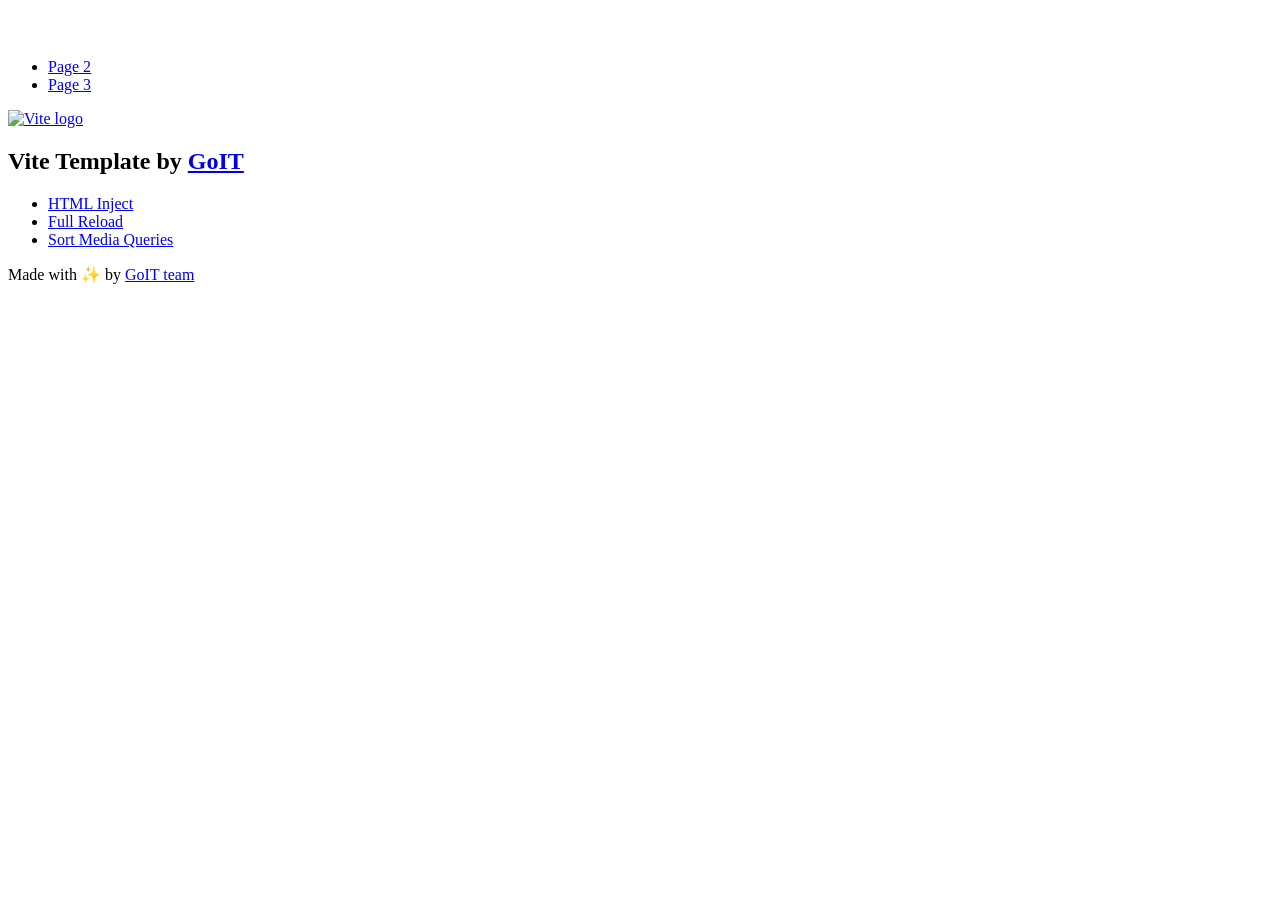
==== index.html @ 236489c5 "Deploying to gh-pages from @ krava99/goit-js-hw-12@3152dde5c42fee6bb3957f7f3180c5e39a9058da 🚀" ====
<!DOCTYPE html>
<html lang="en">
  <head>
    <meta charset="UTF-8" />
    <link rel="icon" type="image/svg+xml" href="/goit-js-hw-12/favicon.svg" />
    <meta name="viewport" content="width=device-width, initial-scale=1.0" />
    <title>Vanilla App Template</title>
    <script type="module" crossorigin src="/goit-js-hw-12/index.js"></script>
    <link rel="stylesheet" crossorigin href="/goit-js-hw-12/assets/styles-DvPDDfy5.css">
  </head>
  <body>
    <header class="header">
  <div class="container">
    <nav class="nav">
      <a class="nav-logo" href="./index.html" aria-label="Site logo">
        <svg class="nav-logo-icon" width="100" height="30">
          <use href="/goit-js-hw-12/assets/sprite-E8vg0sBb.svg#logo"></use>
        </svg>
      </a>
      <ul class="nav-list">
        <li class="nav-item">
          <a class="nav-link {=$highlight-act}" href="./page-2.html">Page 2</a>
        </li>
        <li class="nav-item">
          <a class="nav-link {=$highlight-curr}" href="./page-3.html">Page 3</a>
        </li>
      </ul>
    </nav>
  </div>
</header>


    <main>
      <!-- Loads the specified .html file -->
      <section class="vite-promo">
  <div class="container">
    <div class="vite-promo-thumb">
      <a
        class="vite-promo-link"
        href="https://vitejs.dev/"
        target="_blank"
        rel="noopener noreferrer"
        aria-label="Link to Vite official website"
        title="Vite.js  build tool"
      >
        <!-- Path to images as from index.html file -->
        <img
          class="pic"
          src="/goit-js-hw-12/assets/vite-logo-9o_aqrTe.png"
          alt="Vite logo"
          width="640"
          height="640"
        />
      </a>
    </div>
    <h1 class="main-title">
      <span class="main-title-gradient">Vite</span>
      Template by
      <a
        class="main-title-link"
        href="https://github.com/goitacademy/vanilla-app-template"
        target="_blank"
        rel="noopener noreferrer"
      >
        GoIT
      </a>
    </h1>
  </div>
</section>

      <article class="badges">
  <div class="container">
    <ul class="badges-list">
      <li class="badges-item">
        <a
          class="badges-link"
          href="https://www.npmjs.com/package/vite-plugin-html-inject"
          target="_blank"
          rel="noopener noreferrer"
        >
          HTML Inject
        </a>
      </li>
      <li class="badges-item">
        <a
          class="badges-link"
          href="https://www.npmjs.com/package/vite-plugin-full-reload"
          target="_blank"
          rel="noopener noreferrer"
        >
          Full Reload
        </a>
      </li>
      <li class="badges-item">
        <a
          class="badges-link"
          href="https://www.npmjs.com/package/postcss-sort-media-queries"
          target="_blank"
          rel="noopener noreferrer"
        >
          Sort Media Queries
        </a>
      </li>
    </ul>
  </div>
</article>

    </main>

    <footer class="footer">
  <div class="container">
    <p class="footer-desc">
      Made with ✨ by
      <a
        class="footer-link"
        href="https://goit.global/ua/"
        target="_blank"
        rel="noopener noreferrer"
      >
        GoIT team
      </a>
    </p>
  </div>
</footer>


  </body>
</html>
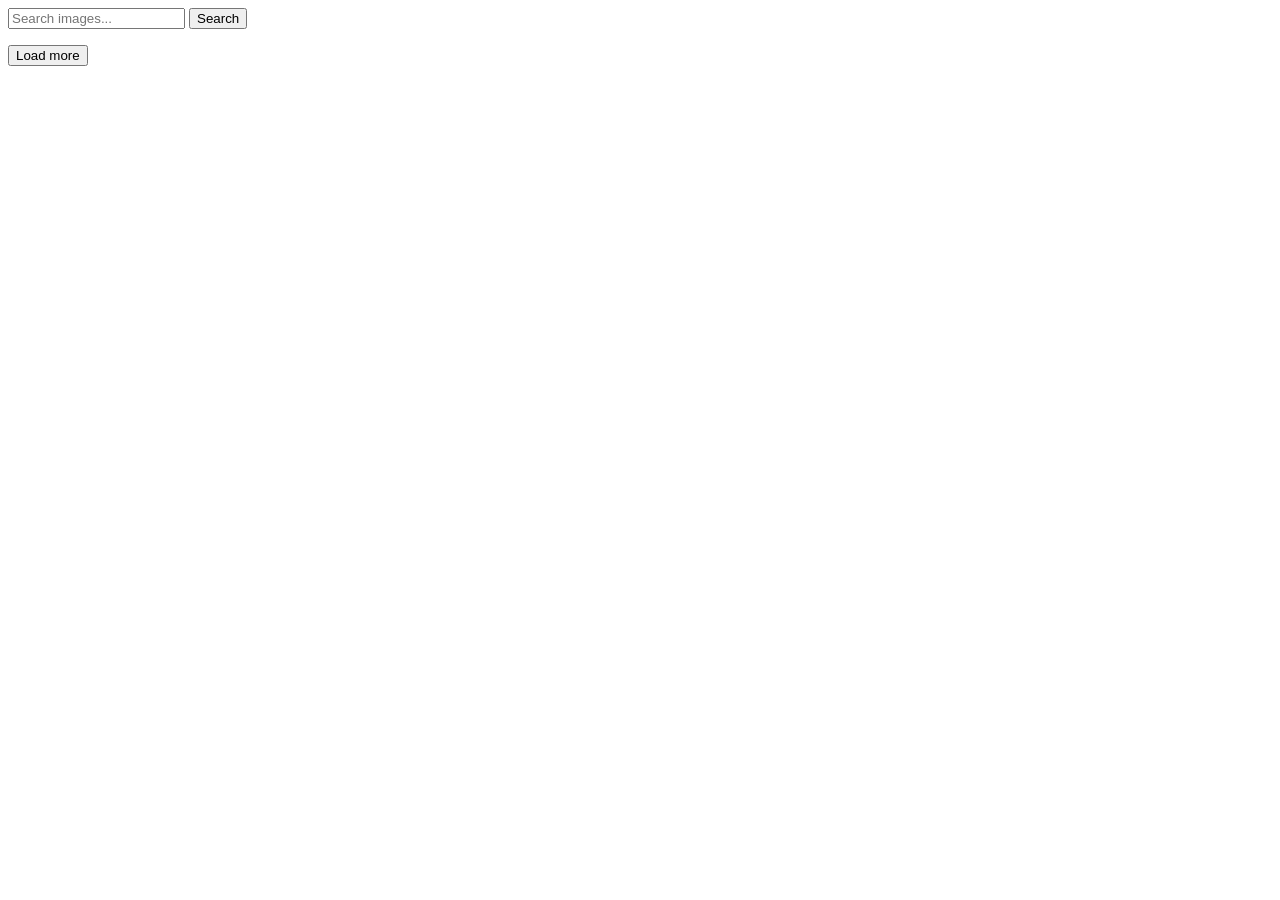
==== commit 8c4fef9c: "Deploying to gh-pages from @ krava99/goit-js-hw-12@48cf1048d7024f9b57e138435c7c3406e733a2bc 🚀" ====
--- a/index.html
+++ b/index.html
@@ -2,127 +2,28 @@
 <html lang="en">
   <head>
     <meta charset="UTF-8" />
-    <link rel="icon" type="image/svg+xml" href="/goit-js-hw-12/favicon.svg" />
+    <link rel="icon" type="image/svg+xml" href="/goit-js-hw-11/favicon.svg" />
     <meta name="viewport" content="width=device-width, initial-scale=1.0" />
     <title>Vanilla App Template</title>
-    <script type="module" crossorigin src="/goit-js-hw-12/index.js"></script>
-    <link rel="stylesheet" crossorigin href="/goit-js-hw-12/assets/styles-DvPDDfy5.css">
+    <script type="module" crossorigin src="/goit-js-hw-11/index.js"></script>
+    <link rel="modulepreload" crossorigin href="/goit-js-hw-11/assets/vendor-BSTwZ_tR.js">
+    <link rel="stylesheet" crossorigin href="/goit-js-hw-11/assets/vendor-DumFYO8Z.css">
+    <link rel="stylesheet" crossorigin href="/goit-js-hw-11/assets/index-SFt849qs.css">
   </head>
   <body>
-    <header class="header">
-  <div class="container">
-    <nav class="nav">
-      <a class="nav-logo" href="./index.html" aria-label="Site logo">
-        <svg class="nav-logo-icon" width="100" height="30">
-          <use href="/goit-js-hw-12/assets/sprite-E8vg0sBb.svg#logo"></use>
-        </svg>
-      </a>
-      <ul class="nav-list">
-        <li class="nav-item">
-          <a class="nav-link {=$highlight-act}" href="./page-2.html">Page 2</a>
-        </li>
-        <li class="nav-item">
-          <a class="nav-link {=$highlight-curr}" href="./page-3.html">Page 3</a>
-        </li>
-      </ul>
-    </nav>
-  </div>
-</header>
-
-
-    <main>
-      <!-- Loads the specified .html file -->
-      <section class="vite-promo">
-  <div class="container">
-    <div class="vite-promo-thumb">
-      <a
-        class="vite-promo-link"
-        href="https://vitejs.dev/"
-        target="_blank"
-        rel="noopener noreferrer"
-        aria-label="Link to Vite official website"
-        title="Vite.js  build tool"
-      >
-        <!-- Path to images as from index.html file -->
-        <img
-          class="pic"
-          src="/goit-js-hw-12/assets/vite-logo-9o_aqrTe.png"
-          alt="Vite logo"
-          width="640"
-          height="640"
+    <form class="form">
+      <label>
+        <input
+          type="text"
+          name="search-text"
+          placeholder="Search images..."
+          required
         />
-      </a>
-    </div>
-    <h1 class="main-title">
-      <span class="main-title-gradient">Vite</span>
-      Template by
-      <a
-        class="main-title-link"
-        href="https://github.com/goitacademy/vanilla-app-template"
-        target="_blank"
-        rel="noopener noreferrer"
-      >
-        GoIT
-      </a>
-    </h1>
-  </div>
-</section>
-
-      <article class="badges">
-  <div class="container">
-    <ul class="badges-list">
-      <li class="badges-item">
-        <a
-          class="badges-link"
-          href="https://www.npmjs.com/package/vite-plugin-html-inject"
-          target="_blank"
-          rel="noopener noreferrer"
-        >
-          HTML Inject
-        </a>
-      </li>
-      <li class="badges-item">
-        <a
-          class="badges-link"
-          href="https://www.npmjs.com/package/vite-plugin-full-reload"
-          target="_blank"
-          rel="noopener noreferrer"
-        >
-          Full Reload
-        </a>
-      </li>
-      <li class="badges-item">
-        <a
-          class="badges-link"
-          href="https://www.npmjs.com/package/postcss-sort-media-queries"
-          target="_blank"
-          rel="noopener noreferrer"
-        >
-          Sort Media Queries
-        </a>
-      </li>
-    </ul>
-  </div>
-</article>
-
-    </main>
-
-    <footer class="footer">
-  <div class="container">
-    <p class="footer-desc">
-      Made with ✨ by
-      <a
-        class="footer-link"
-        href="https://goit.global/ua/"
-        target="_blank"
-        rel="noopener noreferrer"
-      >
-        GoIT team
-      </a>
-    </p>
-  </div>
-</footer>
-
-
+      </label>
+      <button class="load" type="submit">Search</button>
+    </form>
+    <ul class="gallery"></ul>
+    <span class="loader is-hidden"></span>
+    <button id="load-more" class="load-more is-hidden">Load more</button>
   </body>
 </html>
